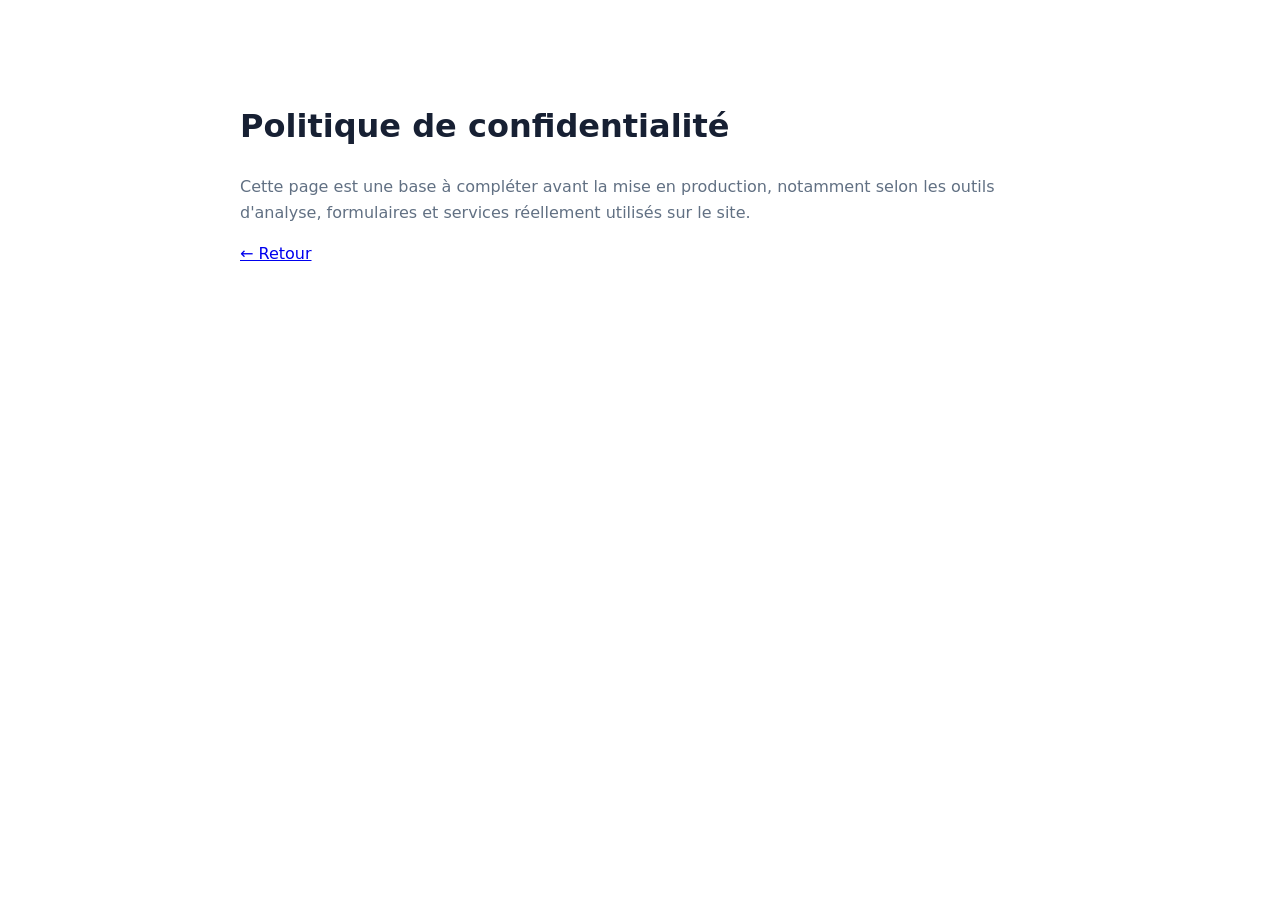
==== confidentialite.html @ eccc4c0a "Add files via upload" ====
<!doctype html><html lang="fr"><head><meta charset="utf-8"><meta name="viewport" content="width=device-width,initial-scale=1"><title>Confidentialité — Choix Malin</title><link rel="stylesheet" href="style.css"></head><body><main class="section"><div class="container narrow"><h1>Politique de confidentialité</h1><p>Cette page est une base à compléter avant la mise en production, notamment selon les outils d'analyse, formulaires et services réellement utilisés sur le site.</p><p><a href="index.html">← Retour</a></p></div></main></body></html>
---- style.css ----
*{box-sizing:border-box}html{scroll-behavior:smooth}body{margin:0;font-family:Inter,system-ui,-apple-system,BlinkMacSystemFont,"Segoe UI",sans-serif;color:#172033;background:#fff;line-height:1.6}.container{width:min(1100px,92%);margin:auto}.site-header{position:sticky;top:0;background:rgba(255,255,255,.94);backdrop-filter:blur(10px);border-bottom:1px solid #e9edf3;z-index:10}.nav{height:72px;display:flex;align-items:center;justify-content:space-between}.logo{font-size:1.35rem;font-weight:800;color:#172033;text-decoration:none}.logo span{color:#4169e1}.nav nav{display:flex;gap:25px}.nav nav a,footer a{color:#526070;text-decoration:none}.hero{padding:90px 0;background:linear-gradient(135deg,#f4f7ff,#fff)}.hero-grid{display:grid;grid-template-columns:1.5fr 1fr;gap:50px;align-items:center}.eyebrow{font-size:.76rem;font-weight:800;letter-spacing:.13em;color:#4169e1}.hero h1{font-size:clamp(2.4rem,6vw,4.7rem);line-height:1.03;margin:15px 0}.lead{font-size:1.18rem;color:#596678;max-width:650px}.button{display:inline-block;margin-top:18px;padding:13px 20px;background:#172033;color:#fff;text-decoration:none;border-radius:12px;font-weight:700}.hero-card{background:#fff;border:1px solid #e6eaf0;border-radius:24px;padding:32px;box-shadow:0 20px 50px rgba(23,32,51,.08)}.card-icon{width:48px;height:48px;border-radius:14px;background:#edf2ff;display:grid;place-items:center;color:#4169e1;font-weight:900;font-size:1.4rem}.section{padding:80px 0}.section.alt{background:#f7f8fb}.section h2{font-size:2.1rem;margin:8px 0 28px}.cards,.articles{display:grid;grid-template-columns:repeat(3,1fr);gap:20px}.card,.article{background:#fff;border:1px solid #e6eaf0;border-radius:18px;padding:25px}.card span{font-size:2rem}.card h3,.article h3{margin:10px 0 5px}.card p,.article p,.narrow p{color:#617083}.article-tag{font-size:.7rem;font-weight:800;letter-spacing:.1em;color:#4169e1}.article a{color:#4169e1;text-decoration:none;font-weight:700}.narrow{max-width:800px}.notice{margin-top:28px;padding:20px;border-left:4px solid #4169e1;background:#f4f7ff;border-radius:8px}footer{border-top:1px solid #e6eaf0;padding:35px 0;color:#687487}.footer-grid{display:flex;justify-content:space-between}.footer-grid div:last-child{display:flex;gap:20px}.copyright{text-align:center;font-size:.85rem;margin:25px 0 0}@media(max-width:750px){.hero-grid,.cards,.articles{grid-template-columns:1fr}.nav nav{gap:12px;font-size:.9rem}.hero{padding:65px 0}.section{padding:60px 0}.footer-grid{display:block}.footer-grid div:last-child{margin-top:20px}}
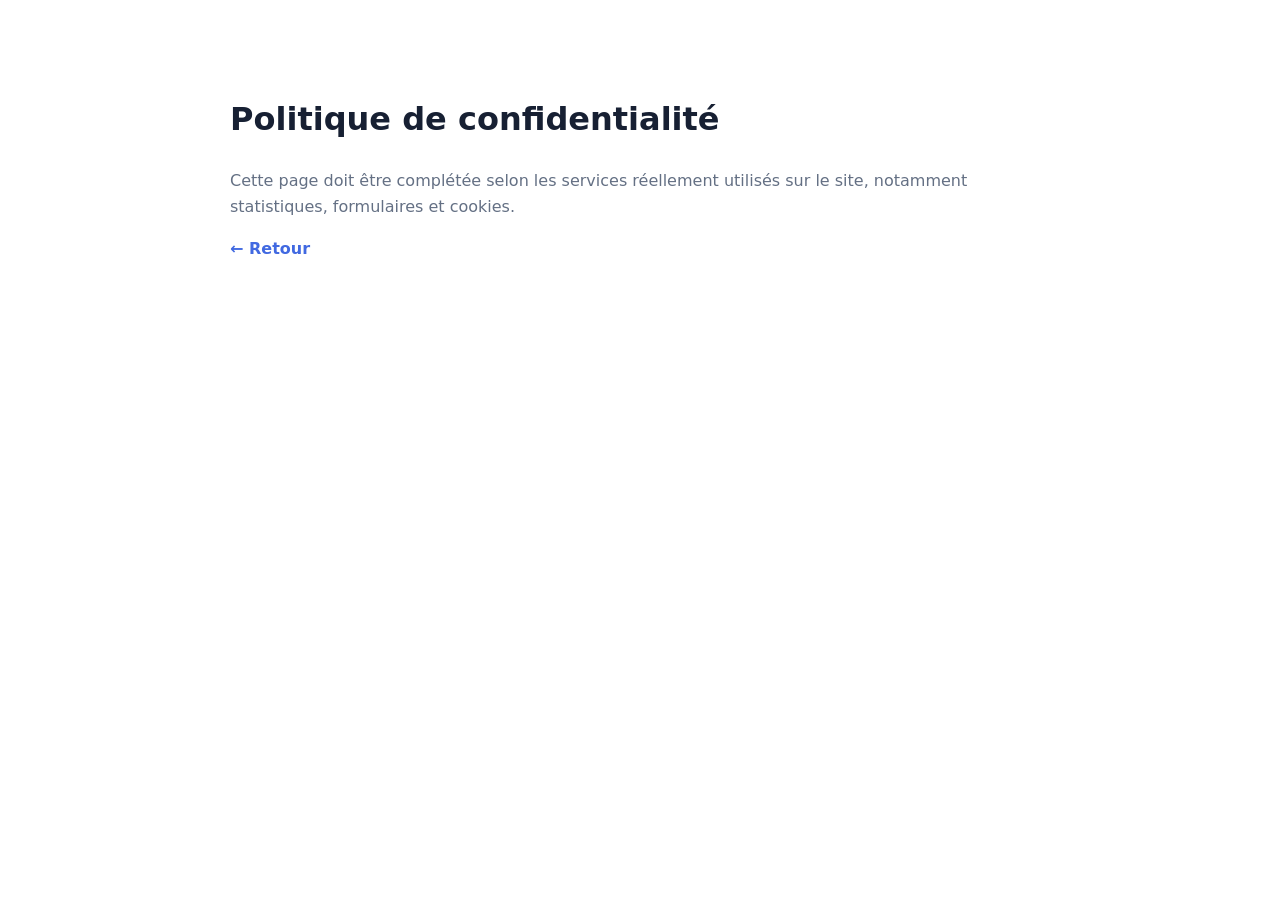
==== commit 93066cf6: "Add files via upload" ====
--- a/confidentialite.html
+++ b/confidentialite.html
@@ -1 +1 @@
-<!doctype html><html lang="fr"><head><meta charset="utf-8"><meta name="viewport" content="width=device-width,initial-scale=1"><title>Confidentialité — Choix Malin</title><link rel="stylesheet" href="style.css"></head><body><main class="section"><div class="container narrow"><h1>Politique de confidentialité</h1><p>Cette page est une base à compléter avant la mise en production, notamment selon les outils d'analyse, formulaires et services réellement utilisés sur le site.</p><p><a href="index.html">← Retour</a></p></div></main></body></html>+<!doctype html><html lang="fr"><head><meta charset="utf-8"><meta name="viewport" content="width=device-width,initial-scale=1"><title>Confidentialité — Guide-Achat</title><link rel="stylesheet" href="style.css"></head><body><main class="section"><div class="container narrow"><h1>Politique de confidentialité</h1><p>Cette page doit être complétée selon les services réellement utilisés sur le site, notamment statistiques, formulaires et cookies.</p><p><a class="back" href="index.html">← Retour</a></p></div></main></body></html>
--- a/style.css
+++ b/style.css
@@ -1 +1 @@
-*{box-sizing:border-box}html{scroll-behavior:smooth}body{margin:0;font-family:Inter,system-ui,-apple-system,BlinkMacSystemFont,"Segoe UI",sans-serif;color:#172033;background:#fff;line-height:1.6}.container{width:min(1100px,92%);margin:auto}.site-header{position:sticky;top:0;background:rgba(255,255,255,.94);backdrop-filter:blur(10px);border-bottom:1px solid #e9edf3;z-index:10}.nav{height:72px;display:flex;align-items:center;justify-content:space-between}.logo{font-size:1.35rem;font-weight:800;color:#172033;text-decoration:none}.logo span{color:#4169e1}.nav nav{display:flex;gap:25px}.nav nav a,footer a{color:#526070;text-decoration:none}.hero{padding:90px 0;background:linear-gradient(135deg,#f4f7ff,#fff)}.hero-grid{display:grid;grid-template-columns:1.5fr 1fr;gap:50px;align-items:center}.eyebrow{font-size:.76rem;font-weight:800;letter-spacing:.13em;color:#4169e1}.hero h1{font-size:clamp(2.4rem,6vw,4.7rem);line-height:1.03;margin:15px 0}.lead{font-size:1.18rem;color:#596678;max-width:650px}.button{display:inline-block;margin-top:18px;padding:13px 20px;background:#172033;color:#fff;text-decoration:none;border-radius:12px;font-weight:700}.hero-card{background:#fff;border:1px solid #e6eaf0;border-radius:24px;padding:32px;box-shadow:0 20px 50px rgba(23,32,51,.08)}.card-icon{width:48px;height:48px;border-radius:14px;background:#edf2ff;display:grid;place-items:center;color:#4169e1;font-weight:900;font-size:1.4rem}.section{padding:80px 0}.section.alt{background:#f7f8fb}.section h2{font-size:2.1rem;margin:8px 0 28px}.cards,.articles{display:grid;grid-template-columns:repeat(3,1fr);gap:20px}.card,.article{background:#fff;border:1px solid #e6eaf0;border-radius:18px;padding:25px}.card span{font-size:2rem}.card h3,.article h3{margin:10px 0 5px}.card p,.article p,.narrow p{color:#617083}.article-tag{font-size:.7rem;font-weight:800;letter-spacing:.1em;color:#4169e1}.article a{color:#4169e1;text-decoration:none;font-weight:700}.narrow{max-width:800px}.notice{margin-top:28px;padding:20px;border-left:4px solid #4169e1;background:#f4f7ff;border-radius:8px}footer{border-top:1px solid #e6eaf0;padding:35px 0;color:#687487}.footer-grid{display:flex;justify-content:space-between}.footer-grid div:last-child{display:flex;gap:20px}.copyright{text-align:center;font-size:.85rem;margin:25px 0 0}@media(max-width:750px){.hero-grid,.cards,.articles{grid-template-columns:1fr}.nav nav{gap:12px;font-size:.9rem}.hero{padding:65px 0}.section{padding:60px 0}.footer-grid{display:block}.footer-grid div:last-child{margin-top:20px}}
+*{box-sizing:border-box}body{margin:0;font-family:system-ui,-apple-system,Segoe UI,sans-serif;color:#172033;line-height:1.65}a{color:inherit}.container{width:min(1120px,92%);margin:auto}.topbar{background:#172033;color:#fff;font-size:.82rem;padding:8px 0}.site-header{position:sticky;top:0;background:#fff;border-bottom:1px solid #e7ebf1;z-index:5}.nav{height:70px;display:flex;align-items:center;justify-content:space-between}.logo{font-size:1.4rem;font-weight:900;text-decoration:none}.logo span,.eyebrow,.read{color:#4169e1}.navlinks{display:flex;gap:22px}.navlinks a{text-decoration:none;color:#526073}.hero{padding:85px 0;background:linear-gradient(135deg,#f2f5ff,#fff)}.hero-grid{display:grid;grid-template-columns:1.45fr .85fr;gap:50px;align-items:center}.eyebrow{font-size:.72rem;font-weight:900;letter-spacing:.13em;text-transform:uppercase}.hero h1{font-size:clamp(2.5rem,6vw,5rem);line-height:1.02;letter-spacing:-.05em}.lead{font-size:1.15rem;color:#647084}.button{display:inline-block;background:#172033;color:#fff;padding:13px 19px;border-radius:12px;text-decoration:none;font-weight:800}.hero-panel,.card,.article,.product{background:#fff;border:1px solid #e7ebf1;border-radius:18px;padding:25px}.hero-panel{box-shadow:0 20px 50px #17203318}.checks{display:grid;gap:12px}.check{color:#526073}.section{padding:72px 0}.soft{background:#f6f8fc}.section h2{font-size:2.15rem}.cards,.articles,.product-grid{display:grid;grid-template-columns:repeat(3,1fr);gap:20px}.articles{grid-template-columns:repeat(2,1fr)}.card p,.article p,.product p,.narrow p{color:#647084}.tag{font-size:.7rem;font-weight:900;color:#4169e1;letter-spacing:.12em}.article h3{font-size:1.3rem}.read{text-decoration:none;font-weight:800}.ph{height:140px;background:#f0f2f6;border-radius:12px;display:grid;place-items:center;color:#8a95a7}.amazon-slot{display:block;background:#eef2ff;color:#2849ad;padding:11px;text-align:center;border-radius:10px;text-decoration:none;font-weight:800;margin-top:15px}.amazon-note{font-size:.78rem;color:#788397;margin-top:8px}.notice{padding:18px 20px;background:#eef2ff;border-left:4px solid #4169e1;border-radius:9px;color:#526073}.narrow{max-width:820px}.article-page h1{font-size:clamp(2.2rem,5vw,3.8rem);line-height:1.08}.article-page h2{margin-top:35px}.back{color:#4169e1;font-weight:800;text-decoration:none}footer{border-top:1px solid #e7ebf1;padding:35px 0;color:#687487}.footer-grid{display:flex;justify-content:space-between}.footer-links{display:flex;gap:18px}.copyright{text-align:center;font-size:.82rem}@media(max-width:780px){.navlinks{display:none}.hero-grid,.cards,.articles,.product-grid{grid-template-columns:1fr}.hero{padding:60px 0}.section{padding:55px 0}.footer-grid{display:block}.footer-links{margin-top:15px;flex-wrap:wrap}}
